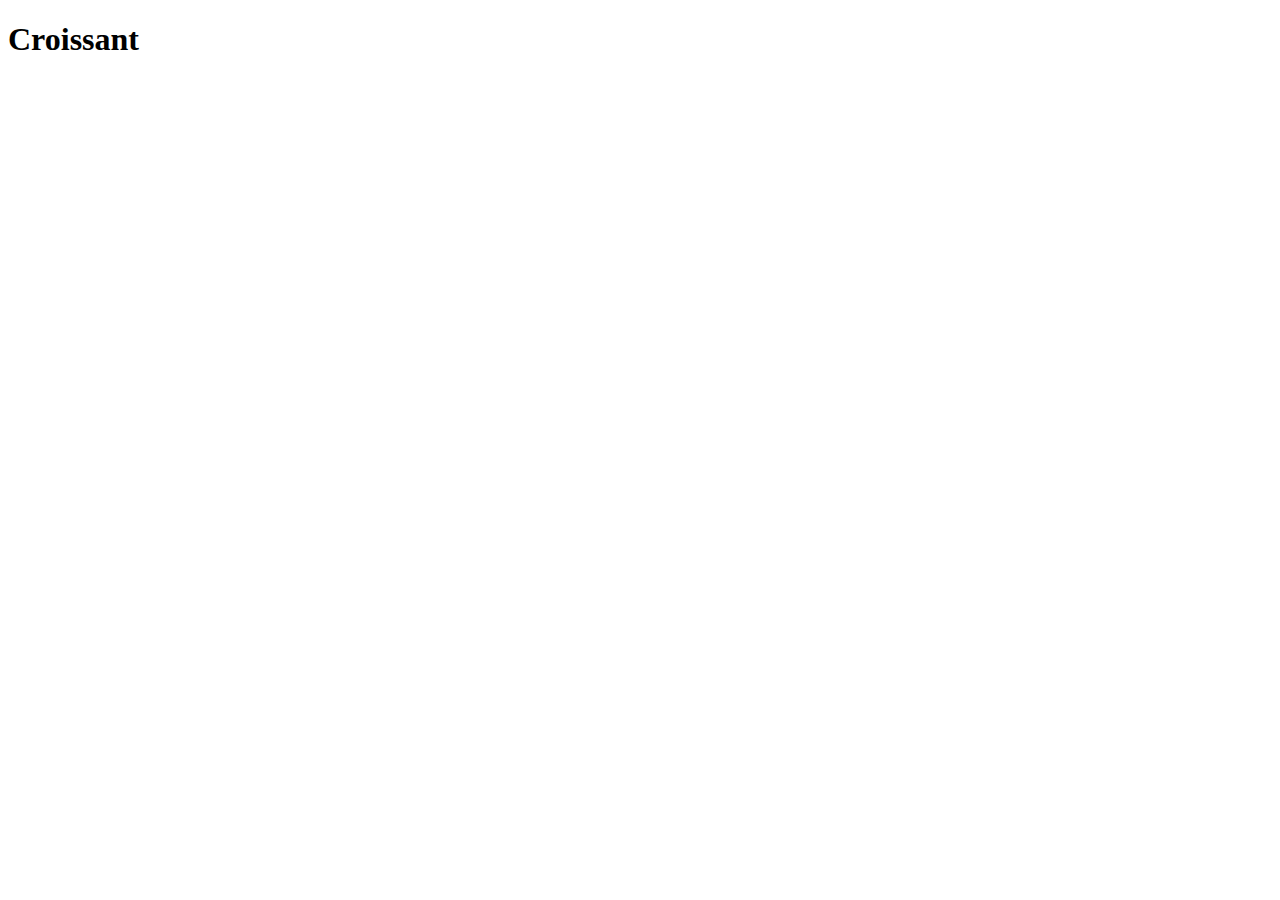
==== index.html @ 0ee2d9fa "Creat html" ====
<!DOCTYPE html>
<html lang="en">
<head>
    <meta charset="UTF-8">
    <meta name="viewport" content="width=device-width, initial-scale=1.0">
    <title>Document</title>
</head>
<body>
    <h1>Croissant</h1>
</body>
</html>
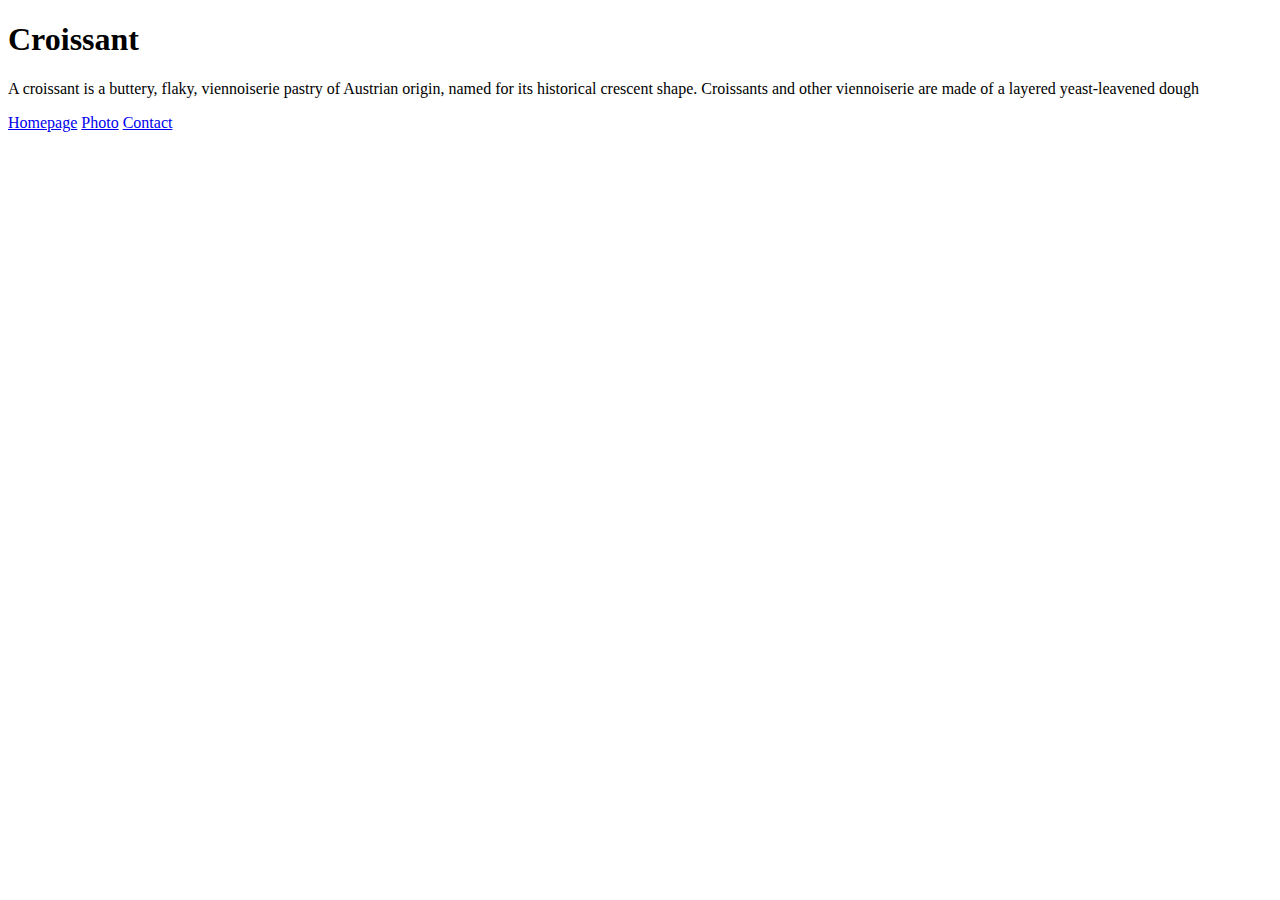
==== commit 03360ffa: "feel out html pages" ====
--- a/index.html
+++ b/index.html
@@ -7,5 +7,14 @@
 </head>
 <body>
     <h1>Croissant</h1>
+    <p>
+        A croissant is a buttery, flaky, viennoiserie pastry of Austrian origin, named for its historical crescent shape. Croissants and other viennoiserie are made of a layered yeast-leavened dough
+    </p>
+
+    <footer>
+        <a href="/" title="Home">Homepage</a>
+        <a href="/photo" title=""Croissant photo>Photo</a>
+        <a href="/contact" title="Contact croaissant.com">Contact</a>
+    </footer>
 </body>
 </html>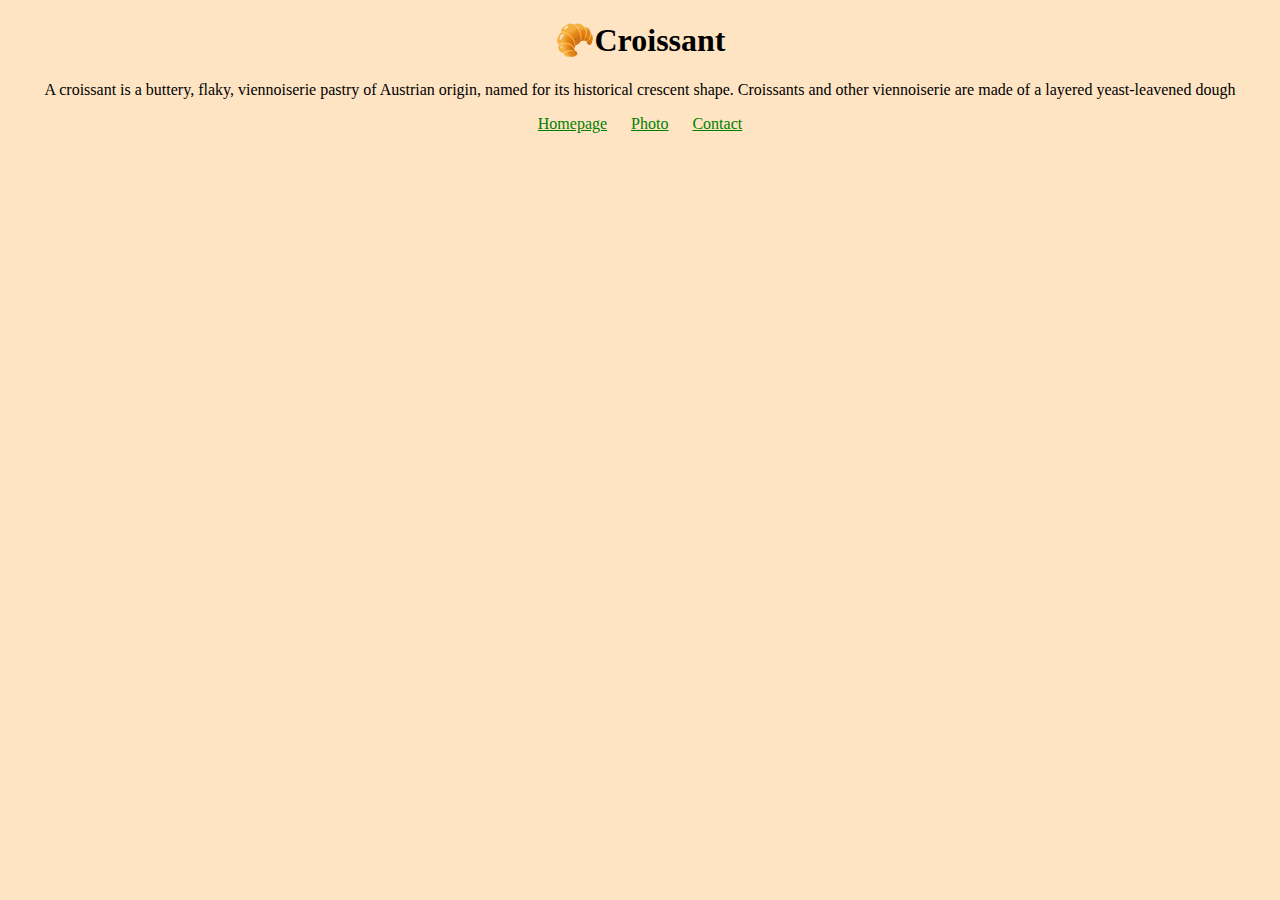
==== commit a6e4b3d4: "Add SEO on all HTML" ====
--- a/index.html
+++ b/index.html
@@ -3,18 +3,20 @@
 <head>
     <meta charset="UTF-8">
     <meta name="viewport" content="width=device-width, initial-scale=1.0">
-    <title>Document</title>
+    <link rel="stylesheet" href="/src/styles.css">
+    <title>The best Corissant of the World</title>
+<meta name="description" content="Taste the best croissant of the world">
 </head>
 <body>
-    <h1>Croissant</h1>
+    <h1>🥐Croissant</h1>
     <p>
         A croissant is a buttery, flaky, viennoiserie pastry of Austrian origin, named for its historical crescent shape. Croissants and other viennoiserie are made of a layered yeast-leavened dough
     </p>
 
     <footer>
         <a href="/" title="Home">Homepage</a>
-        <a href="/photo" title=""Croissant photo>Photo</a>
-        <a href="/contact" title="Contact croaissant.com">Contact</a>
+        <a href="/photo.html" title=""Croissant photo>Photo</a>
+        <a href="/contact.html" title="Contact croaissant.com">Contact</a>
     </footer>
 </body>
 </html>--- a/src/styles.css
+++ b/src/styles.css
@@ -0,0 +1,25 @@
+body {
+    background-color: bisque;
+
+}
+
+h1,p, footer {
+    text-align: center;
+}
+
+p {
+    display: block;
+}
+
+
+footer a {
+    margin: 0 10px;
+    color: green;
+}
+
+.croissant-photo {
+    max-width: 100%;
+    border-radius: 10px;
+    display: block;
+    margin: 30px auto;
+}